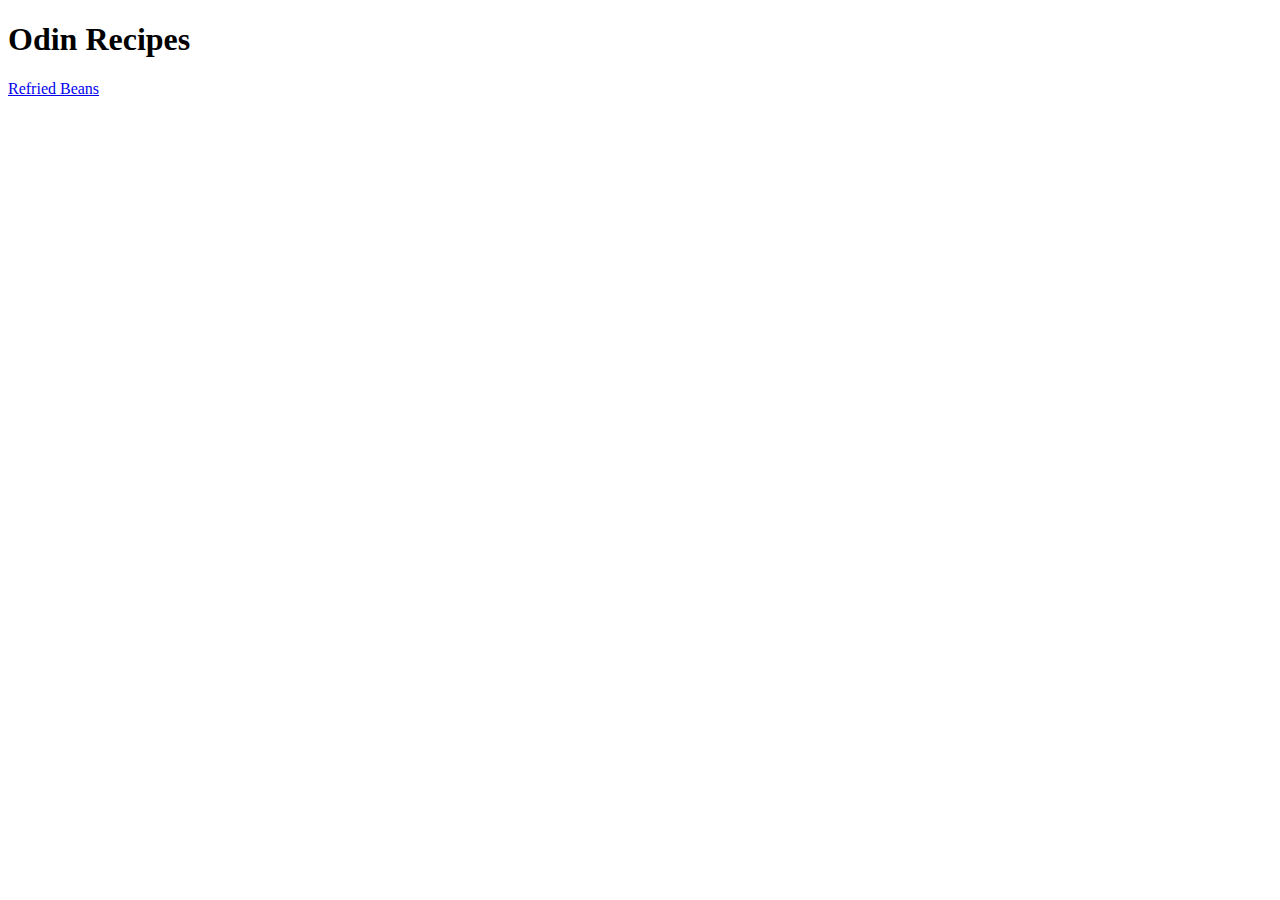
==== index.html @ a1481a65 "Add link from index.html to beans.html" ====
<!DOCTYPE html>
<html lang="en">
<head>
    <meta charset="UTF-8">
    <meta http-equiv="X-UA-Compatible" content="IE=edge">
    <meta name="viewport" content="width=device-width, initial-scale=1.0">
    <title>Odin Recipes</title>
</head>
<body>
    <h1>Odin Recipes</h1>
    <p><a href="./recipes/beans.html">Refried Beans</a></p>
</body>
</html>
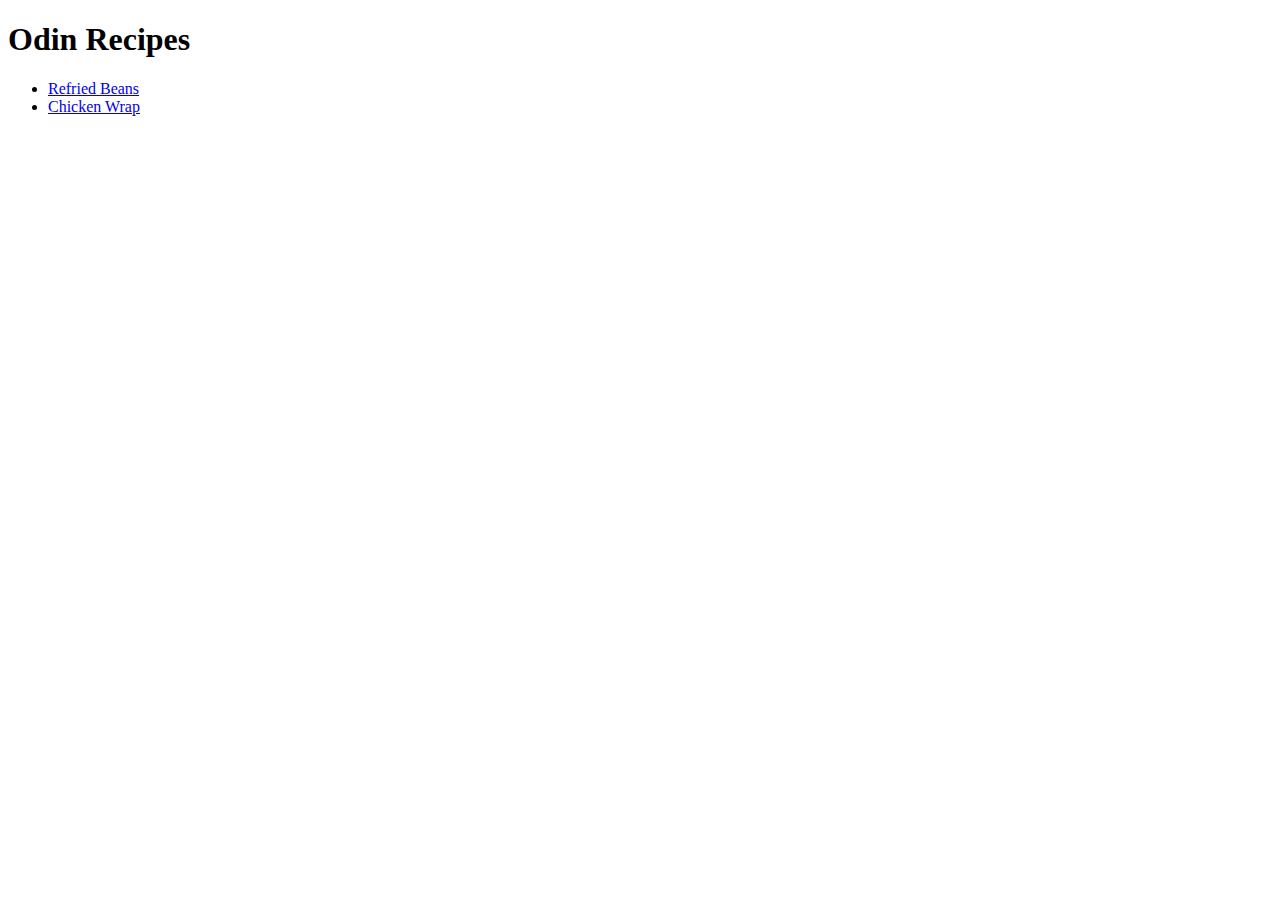
==== commit 52ad7901: "Organize recipes into list, link to chicken wrap" ====
--- a/index.html
+++ b/index.html
@@ -8,6 +8,10 @@
 </head>
 <body>
     <h1>Odin Recipes</h1>
-    <p><a href="./recipes/beans.html">Refried Beans</a></p>
+    <ul>
+        <li><a href="./recipes/refriedbeans.html">Refried Beans</a></li>
+        <li><a href="./recipes/chickenwrap.html">Chicken Wrap</a></li>
+    </ul>
+    
 </body>
 </html>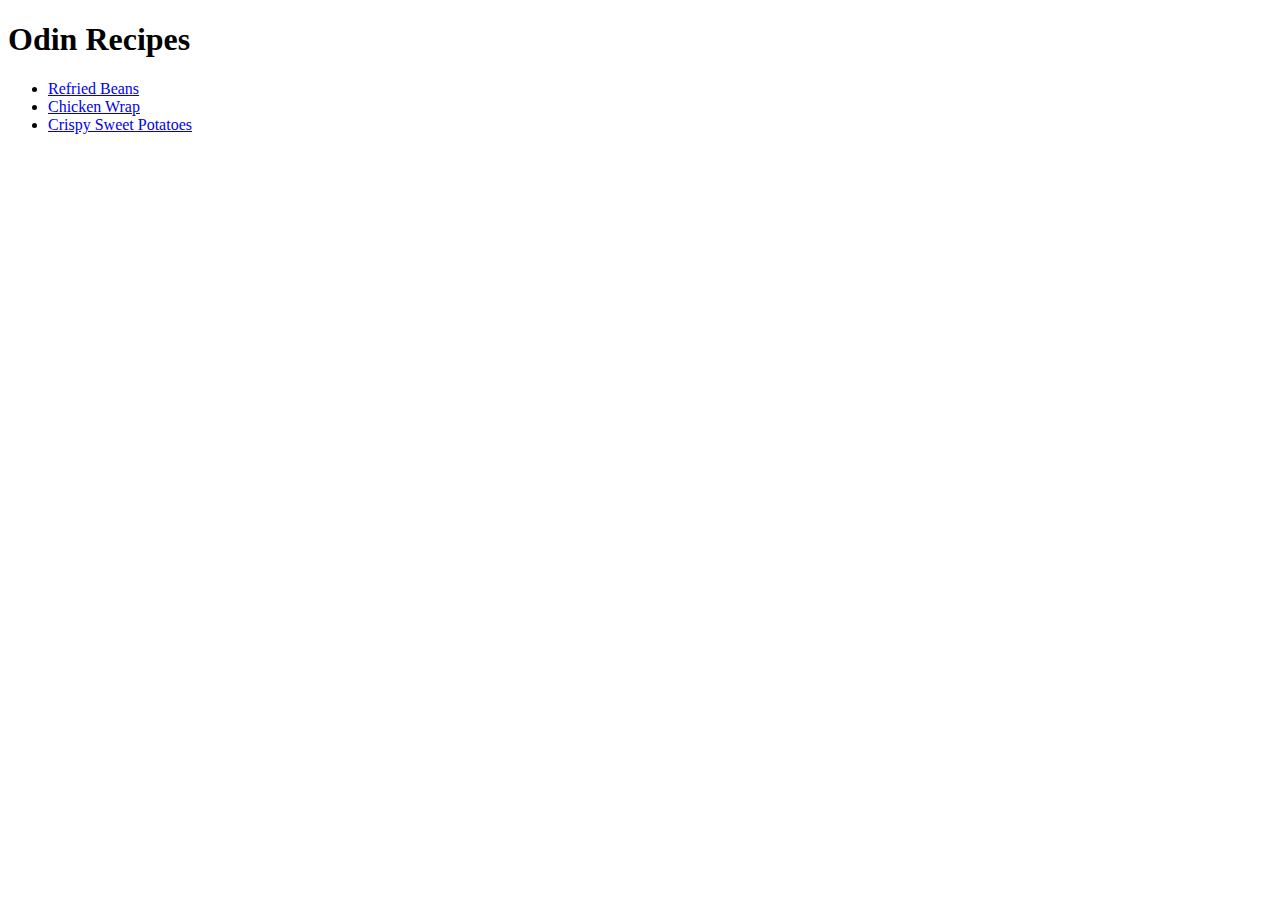
==== commit 0ff8e24e: "Add crispy sweet potatoes to recipe links" ====
--- a/index.html
+++ b/index.html
@@ -11,6 +11,7 @@
     <ul>
         <li><a href="./recipes/refriedbeans.html">Refried Beans</a></li>
         <li><a href="./recipes/chickenwrap.html">Chicken Wrap</a></li>
+        <li><a href="./recipes/sweetpotato.html">Crispy Sweet Potatoes</a></li>
     </ul>
     
 </body>
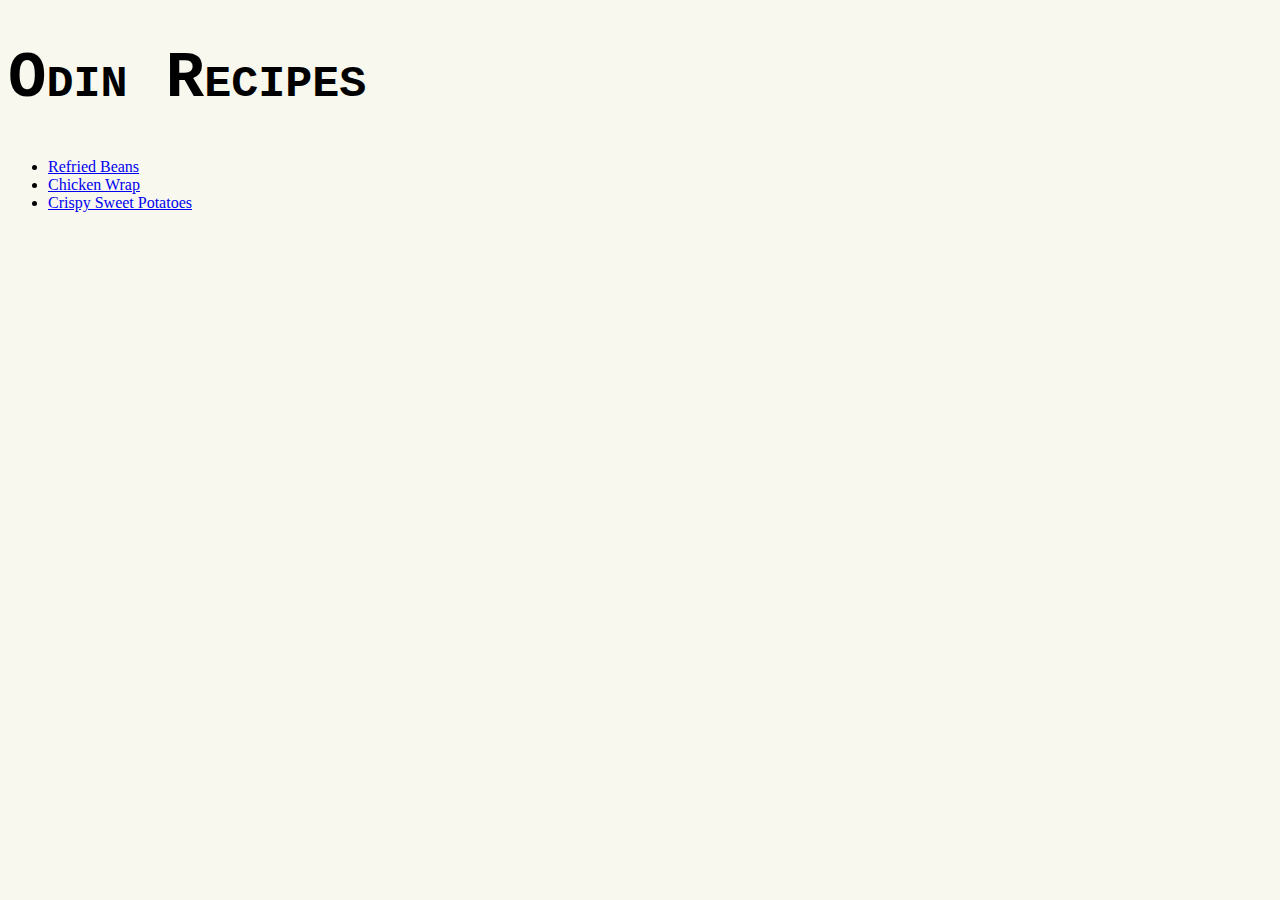
==== commit 4a816f56: "Add title class and main title id" ====
--- a/index.html
+++ b/index.html
@@ -5,9 +5,10 @@
     <meta http-equiv="X-UA-Compatible" content="IE=edge">
     <meta name="viewport" content="width=device-width, initial-scale=1.0">
     <title>Odin Recipes</title>
+    <link rel="stylesheet" href="./css/style.css">
 </head>
 <body>
-    <h1>Odin Recipes</h1>
+    <h1 class="title" id="main-title">Odin Recipes</h1>
     <ul>
         <li><a href="./recipes/refriedbeans.html">Refried Beans</a></li>
         <li><a href="./recipes/chickenwrap.html">Chicken Wrap</a></li>
--- a/css/style.css
+++ b/css/style.css
@@ -0,0 +1,9 @@
+body {
+    background-color: rgb(248, 248, 239);
+}
+
+.title {
+    font-family: "Monaco", "Courier New", monospace;
+    font-variant: small-caps;
+    font-size: 64px;
+}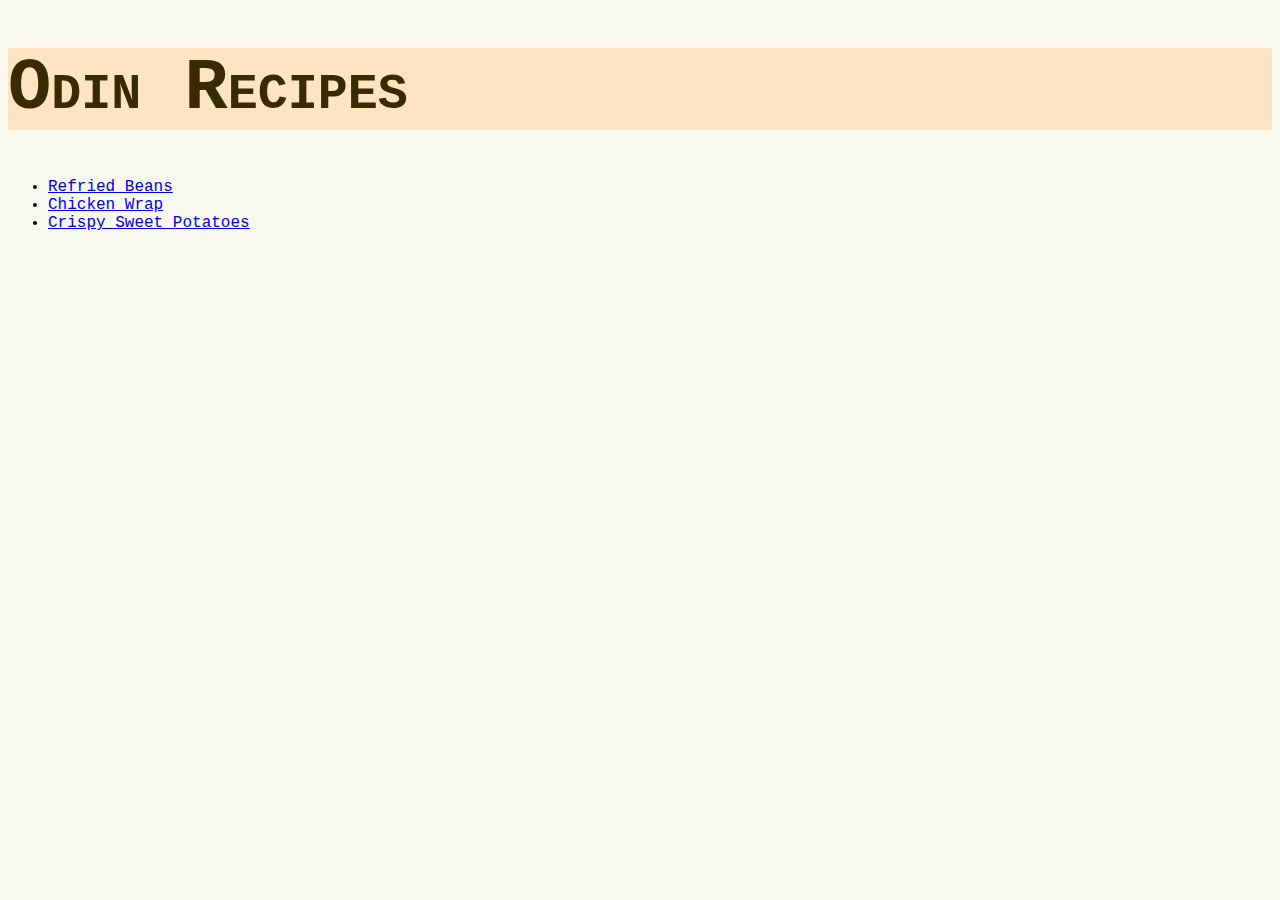
==== commit 770186f1: "Add background color to all titles" ====
--- a/index.html
+++ b/index.html
@@ -8,7 +8,7 @@
     <link rel="stylesheet" href="./css/style.css">
 </head>
 <body>
-    <h1 class="title" id="main-title">Odin Recipes</h1>
+    <h1 class="title page-title" id="main-title">Odin Recipes</h1>
     <ul>
         <li><a href="./recipes/refriedbeans.html">Refried Beans</a></li>
         <li><a href="./recipes/chickenwrap.html">Chicken Wrap</a></li>
--- a/css/style.css
+++ b/css/style.css
@@ -1,9 +1,24 @@
 body {
     background-color: rgb(248, 248, 239);
+    font-family: "Monaco", "Courier New", monospace;
 }
 
-.title {
-    font-family: "Monaco", "Courier New", monospace;
+.title {    
     font-variant: small-caps;
     font-size: 64px;
-}+    color: rgb(56, 43, 0);
+}
+
+.title.page-title {
+    background-color: bisque;
+}
+
+.title.subsection {
+    font-size: 48px;
+    text-decoration:overline;
+}
+
+#main-title {
+    font-size: 72px;
+}
+
